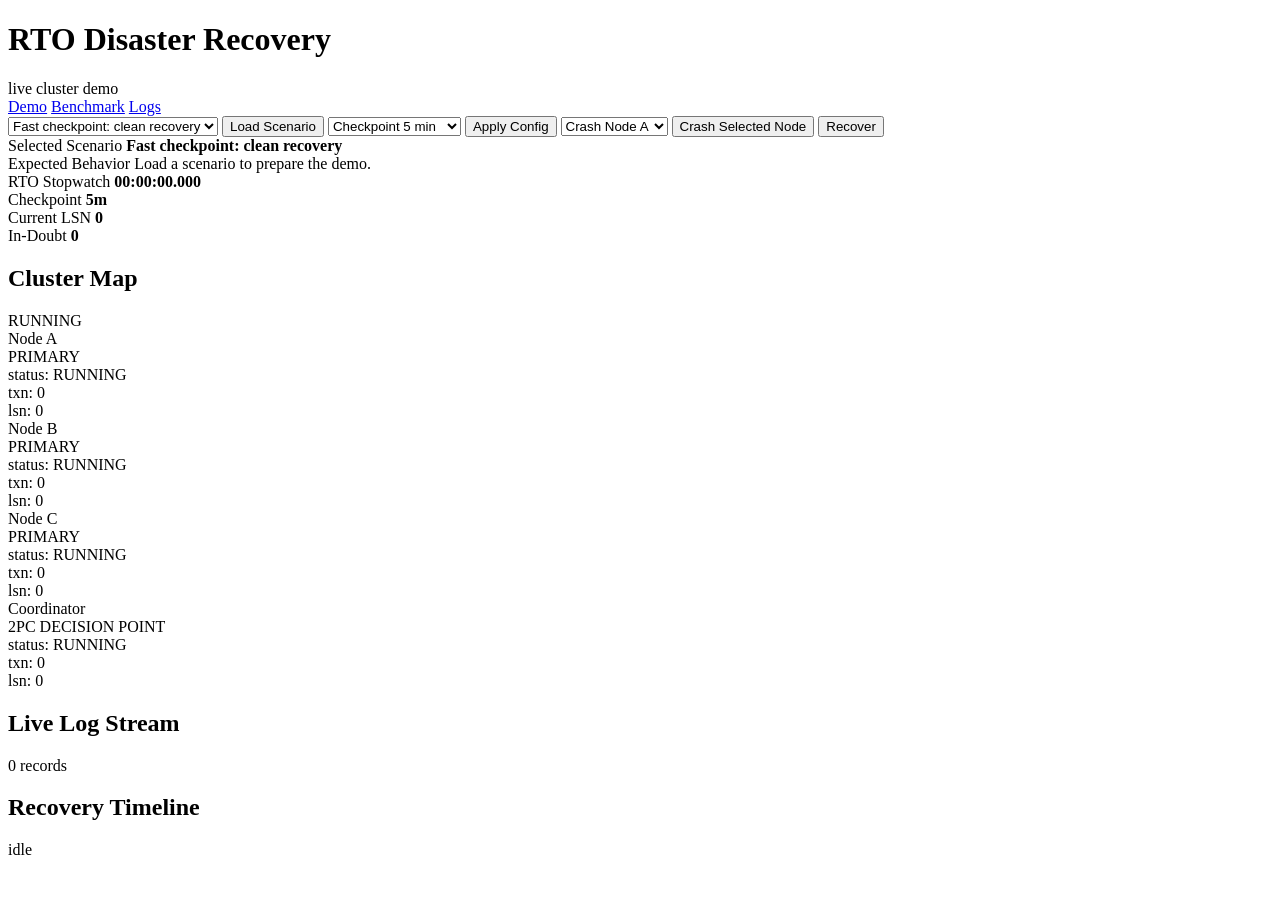
==== ui/demo.html @ 27f0ba62 "first commit" ====
<!doctype html>
<html lang="en">
  <head>
    <meta charset="utf-8">
    <meta name="viewport" content="width=device-width, initial-scale=1">
    <title>RTO Demo</title>
    <base href="http://127.0.0.1:8000/">
    <link rel="stylesheet" href="/css/base.css">
  </head>
  <body>
    <div class="app-shell">
      <header class="topbar">
        <div class="brand">
          <h1>RTO Disaster Recovery</h1>
          <span>live cluster demo</span>
        </div>
        <nav class="nav">
          <a class="active" href="/demo">Demo</a>
          <a href="/benchmark">Benchmark</a>
          <a href="/logs">Logs</a>
        </nav>
      </header>

      <main>
        <div class="toolbar">
          <select id="scenario-select" aria-label="Demo scenario">
            <option value="fast_checkpoint_clean">Fast checkpoint: clean recovery</option>
          </select>
          <button id="btn-load-scenario" class="primary">Load Scenario</button>
          <select id="checkpoint-interval" aria-label="Checkpoint interval">
            <option value="1">Checkpoint 1 min</option>
            <option value="2">Checkpoint 2 min</option>
            <option value="5" selected>Checkpoint 5 min</option>
            <option value="10">Checkpoint 10 min</option>
            <option value="20">Checkpoint 20 min</option>
            <option value="30">Checkpoint 30 min</option>
          </select>
          <button id="btn-config" class="primary">Apply Config</button>
          <select id="crash-target" aria-label="Crash target">
            <option value="A">Crash Node A</option>
            <option value="B">Crash Node B</option>
            <option value="C">Crash Node C</option>
          </select>
          <button id="btn-crash" class="danger">Crash Selected Node</button>
          <button id="btn-recover" class="primary">Recover</button>
        </div>

        <section class="scenario-strip">
          <div>
            <label>Selected Scenario</label>
            <strong id="scenario-title">Fast checkpoint: clean recovery</strong>
          </div>
          <div>
            <label>Expected Behavior</label>
            <span id="scenario-expected">Load a scenario to prepare the demo.</span>
          </div>
        </section>

        <section id="checkpoint-banner" class="banner hidden"></section>

        <section class="metric-row">
          <div class="metric">
            <label>RTO Stopwatch</label>
            <strong id="stopwatch">00:00:00.000</strong>
          </div>
          <div class="metric">
            <label>Checkpoint</label>
            <strong id="metric-interval">5m</strong>
          </div>
          <div class="metric">
            <label>Current LSN</label>
            <strong id="metric-lsn">0</strong>
          </div>
          <div class="metric">
            <label>In-Doubt</label>
            <strong id="metric-indoubt">0</strong>
          </div>
        </section>

        <section class="grid demo-grid">
          <div class="panel">
            <div class="panel-header">
              <h2>Cluster Map</h2>
              <span class="muted mono" id="cluster-state">RUNNING</span>
            </div>
            <div class="panel-body">
              <article id="node-A" class="node-card status-RUNNING">
                <div class="node-title"><span>Node A</span><i class="status-dot"></i></div>
                <div class="muted">PRIMARY</div>
                <div class="mono">status: <span data-field="status">RUNNING</span></div>
                <div class="mono">txn: <span data-field="txn">0</span></div>
                <div class="mono">lsn: <span data-field="lsn">0</span></div>
              </article>
              <article id="node-B" class="node-card status-RUNNING">
                <div class="node-title"><span>Node B</span><i class="status-dot"></i></div>
                <div class="muted">PRIMARY</div>
                <div class="mono">status: <span data-field="status">RUNNING</span></div>
                <div class="mono">txn: <span data-field="txn">0</span></div>
                <div class="mono">lsn: <span data-field="lsn">0</span></div>
              </article>
              <article id="node-C" class="node-card status-RUNNING">
                <div class="node-title"><span>Node C</span><i class="status-dot"></i></div>
                <div class="muted">PRIMARY</div>
                <div class="mono">status: <span data-field="status">RUNNING</span></div>
                <div class="mono">txn: <span data-field="txn">0</span></div>
                <div class="mono">lsn: <span data-field="lsn">0</span></div>
              </article>
              <article id="node-COORDINATOR" class="node-card status-RUNNING">
                <div class="node-title"><span>Coordinator</span><i class="status-dot"></i></div>
                <div class="muted">2PC DECISION POINT</div>
                <div class="mono">status: <span data-field="status">RUNNING</span></div>
                <div class="mono">txn: <span data-field="txn">0</span></div>
                <div class="mono">lsn: <span data-field="lsn">0</span></div>
              </article>
            </div>
          </div>

          <div class="panel">
            <div class="panel-header">
              <h2>Live Log Stream</h2>
              <span class="muted mono" id="log-count">0 records</span>
            </div>
            <pre id="log-stream" class="log-view"></pre>
          </div>

          <div class="panel">
            <div class="panel-header">
              <h2>Recovery Timeline</h2>
              <span class="muted mono" id="recovery-state">idle</span>
            </div>
            <div id="timeline" class="timeline"></div>
          </div>
        </section>
      </main>
    </div>
    <script type="module" src="/js/demo.js"></script>
  </body>
</html>
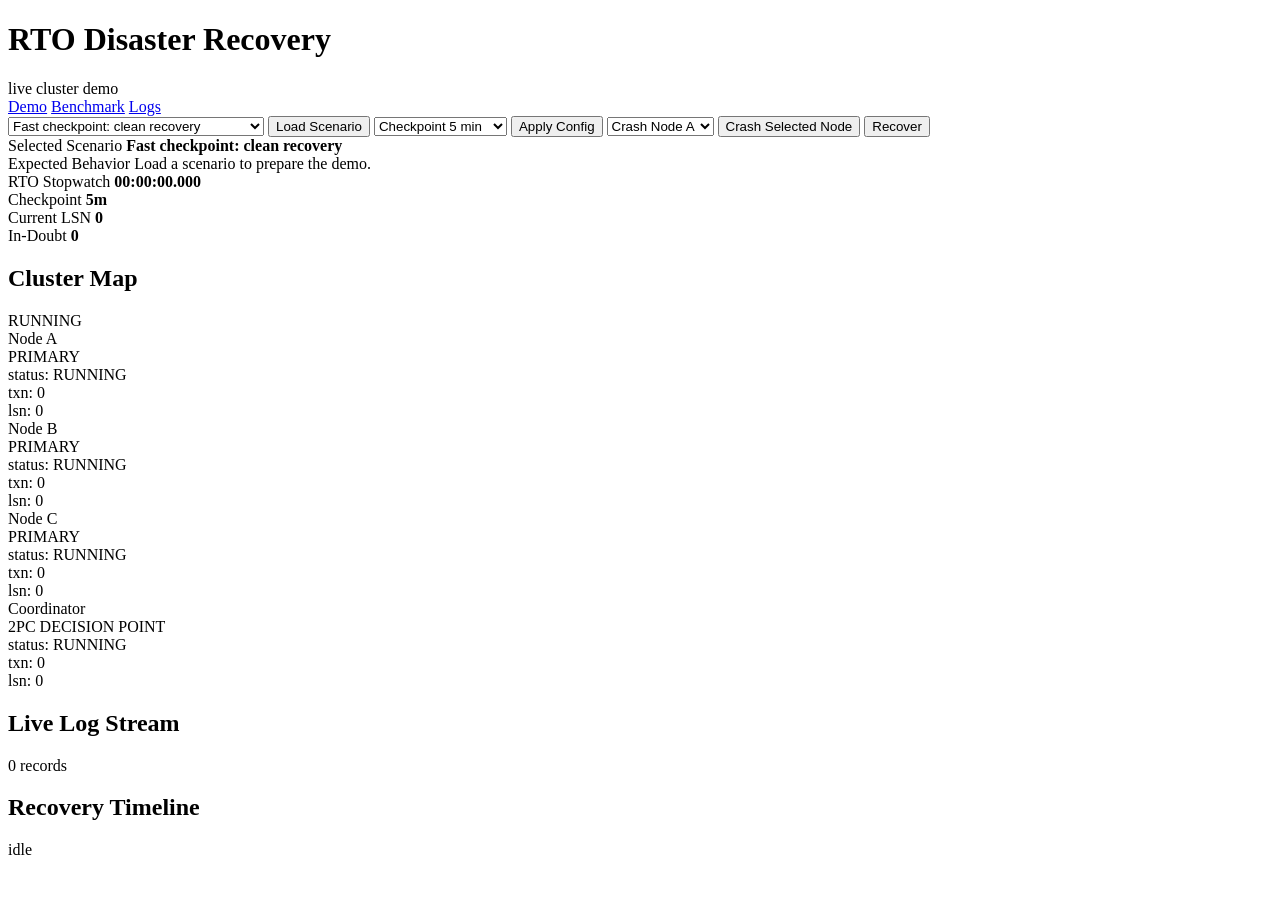
==== commit 3eaeba68: "feat: complete project" ====
--- a/ui/demo.html
+++ b/ui/demo.html
@@ -25,6 +25,10 @@
         <div class="toolbar">
           <select id="scenario-select" aria-label="Demo scenario">
             <option value="fast_checkpoint_clean">Fast checkpoint: clean recovery</option>
+            <option value="long_checkpoint_heavy_redo">Long checkpoint: heavy redo</option>
+            <option value="global_undo_loser">Loser transactions: Global Undo</option>
+            <option value="in_doubt_2pc">2PC in-doubt transaction</option>
+            <option value="checkpoint_failure">Checkpoint failure: BEGIN without END</option>
           </select>
           <button id="btn-load-scenario" class="primary">Load Scenario</button>
           <select id="checkpoint-interval" aria-label="Checkpoint interval">
